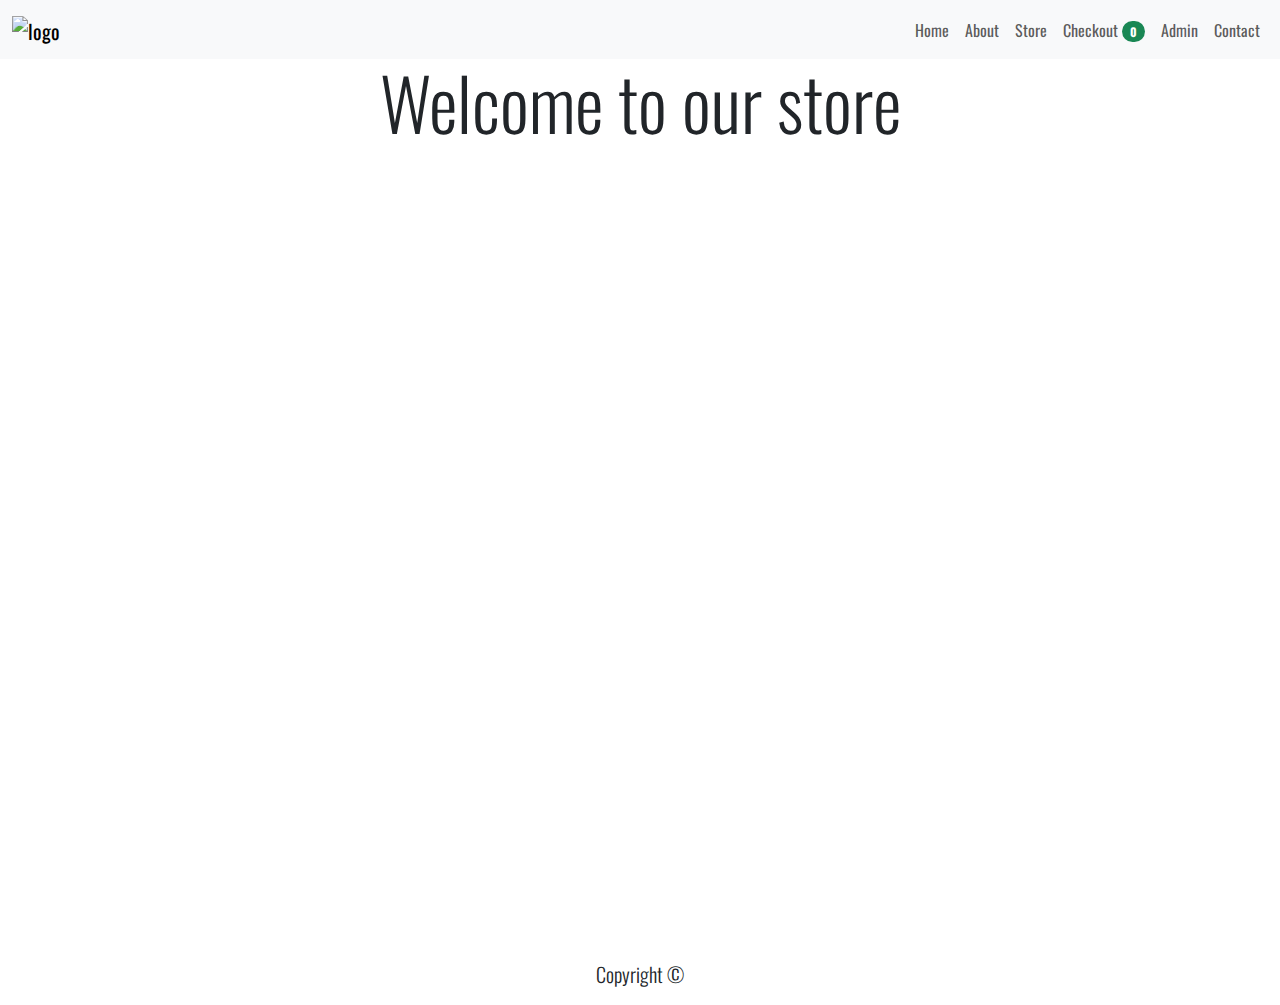
==== index.html @ 11fa7b1d "Fonts Added" ====
<!DOCTYPE html>
<html lang="en">
  <head>
    <meta charset="UTF-8" />
    <meta name="viewport" content="width=device-width, initial-scale=1.0" />
    <!-- Favicon -->
    <link
      rel="shortcut icon"
      href="https://shakill23.github.io/"
      type="image/x-icon"
    />
    <!-- Bootstrap's styling -->
    <link
      href="https://cdn.jsdelivr.net/npm/bootstrap@5.3.3/dist/css/bootstrap.min.css"
      rel="stylesheet"
      integrity="sha384-QWTKZyjpPEjISv5WaRU9OFeRpok6YctnYmDr5pNlyT2bRjXh0JMhjY6hW+ALEwIH"
      crossorigin="anonymous"
    />
    <!-- font -->
    <link rel="preconnect" href="https://fonts.googleapis.com" />
    <link rel="preconnect" href="https://fonts.gstatic.com" crossorigin />
    <link
      href="https://fonts.googleapis.com/css2?family=Cactus+Classical+Serif&family=Oswald:wght@200..700&display=swap"
      rel="stylesheet"
    />
    <!-- Custom's styling -->
    <link rel="stylesheet" href="./css/style.css" />
    <title>One-Stop Appliance Shop</title>
  </head>

  <body>
    <nav class="navbar navbar-expand-lg bg-body-tertiary sticky-top">
      <div class="container-fluid">
        <a class="navbar-brand" href="./index.html">
          <img src="https://shakill23.github.io/" alt="logo" loading="lazy" />
        </a>
        <button
          class="navbar-toggler"
          type="button"
          data-bs-toggle="collapse"
          data-bs-target="#navbarSupportedContent"
          aria-controls="navbarSupportedContent"
          aria-expanded="false"
          aria-label="Toggle navigation"
        >
          <span class="navbar-toggler-icon"></span>
        </button>
        <div class="collapse navbar-collapse" id="navbarSupportedContent">
          <ul class="navbar-nav ms-auto mb-2 mb-lg-0">
            <li class="nav-item">
              <a class="nav-link" href="./index.html">Home</a>
            </li>
            <li class="nav-item">
              <a class="nav-link" href="./html/about.html">About</a>
            </li>
            <li class="nav-item">
              <a class="nav-link" href="./html/product.html">Store</a>
            </li>
            <li class="nav-item">
              <a class="nav-link" href="./html/checkout.html"
                >Checkout
                <span class="badge rounded-pill bg-success" counter> 0 </span>
              </a>
            </li>
            <li class="nav-item">
              <a class="nav-link" href="./html/admin.html">Admin</a>
            </li>
            <li class="nav-item">
              <a class="nav-link" href="./html/contact.html">Contact</a>
            </li>
          </ul>
        </div>
      </div>
    </nav>
    <main class="container-fluid">
      <div class="row">
        <h2 class="display-2">Welcome to our store</h2>
      </div>
      <div class="row gap-2 justify-content-center" recentProducts></div>
    </main>
    <footer class="container-fluid">
      <div class="row">
        <p class="lead">
          Copyright &copy;
          <span currentYear></span>
        </p>
      </div>
    </footer>
    <!-- Bootstrap's script -->
    <script
      src="https://cdn.jsdelivr.net/npm/bootstrap@5.3.3/dist/js/bootstrap.bundle.min.js"
      integrity="sha384-YvpcrYf0tY3lHB60NNkmXc5s9fDVZLESaAA55NDzOxhy9GkcIdslK1eN7N6jIeHz"
      crossorigin="anonymous"
    ></script>
    <!-- Custom's script -->
    <script src="./script/code.js"></script>
  </body>
</html>
---- css/style.css ----
*,
*::after,
*::before {
    margin: 0;
    padding: 0;
    box-sizing: border-box;
}

::-webkit-scrollbar {
    display: none;
}


/* navbar */
.navbar {

    & img[alt='logo'] {
        width: 5rem;
    }
}

/* font */
@import url('https://fonts.googleapis.com/css2?family=Cactus+Classical+Serif&family=Oswald:wght@200..700&display=swap');

body {
    font-family: "Oswald", sans-serif;
  }



.card {
    width: 18rem;

    & img {
        object-fit: contain;
        padding-block: .2rem;
    }

    & .card-body {
        display: grid;
        grid-template-rows: subgrid;
        grid-row: span 4;
    }
}

@media screen and (width < 768px) {

    :is(.col) {
        padding-block: .2rem;

        & button {
            width: 100%;
        }
    }
}

/* All the images */
img {
    aspect-ratio: 1;
    object-fit: cover;
    object-position: center;
}

/* text-align: center */
:is(h2, footer p) {
    text-align: center;
}

/* display -> grid */
:is(body, .card) {
    display: grid;
}

/* Number of rows */
:is(body) {
    grid-template-rows: auto minmax(100dvh, 100%) auto;
}
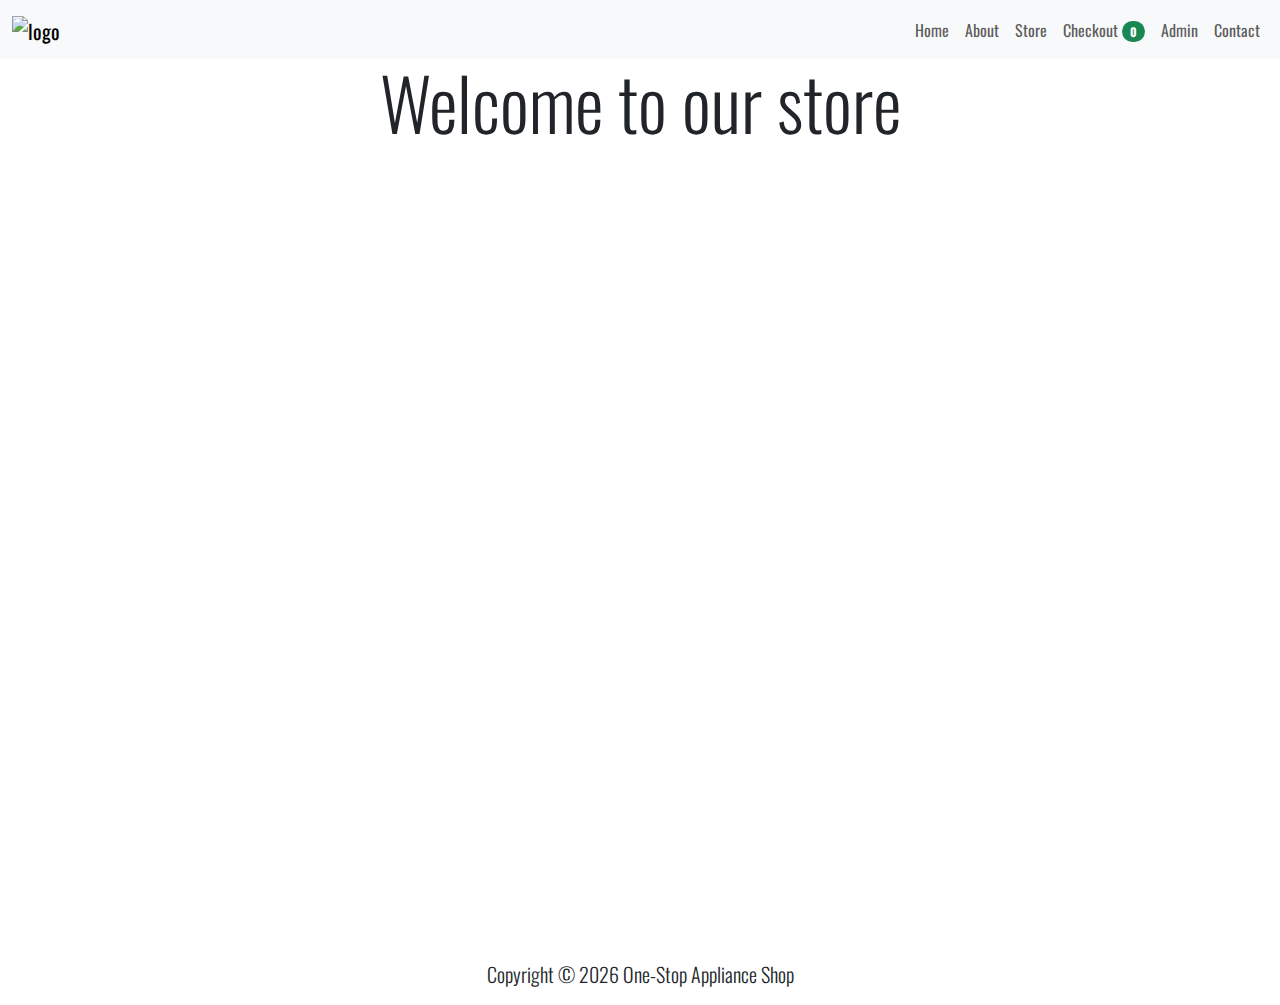
==== commit 32304882: "Footer and Js codes added" ====
--- a/index.html
+++ b/index.html
@@ -81,8 +81,8 @@
     <footer class="container-fluid">
       <div class="row">
         <p class="lead">
-          Copyright &copy;
-          <span currentYear></span>
+            Copyright &copy;
+          <span currentYear></span> One-Stop Appliance Shop
         </p>
       </div>
     </footer>
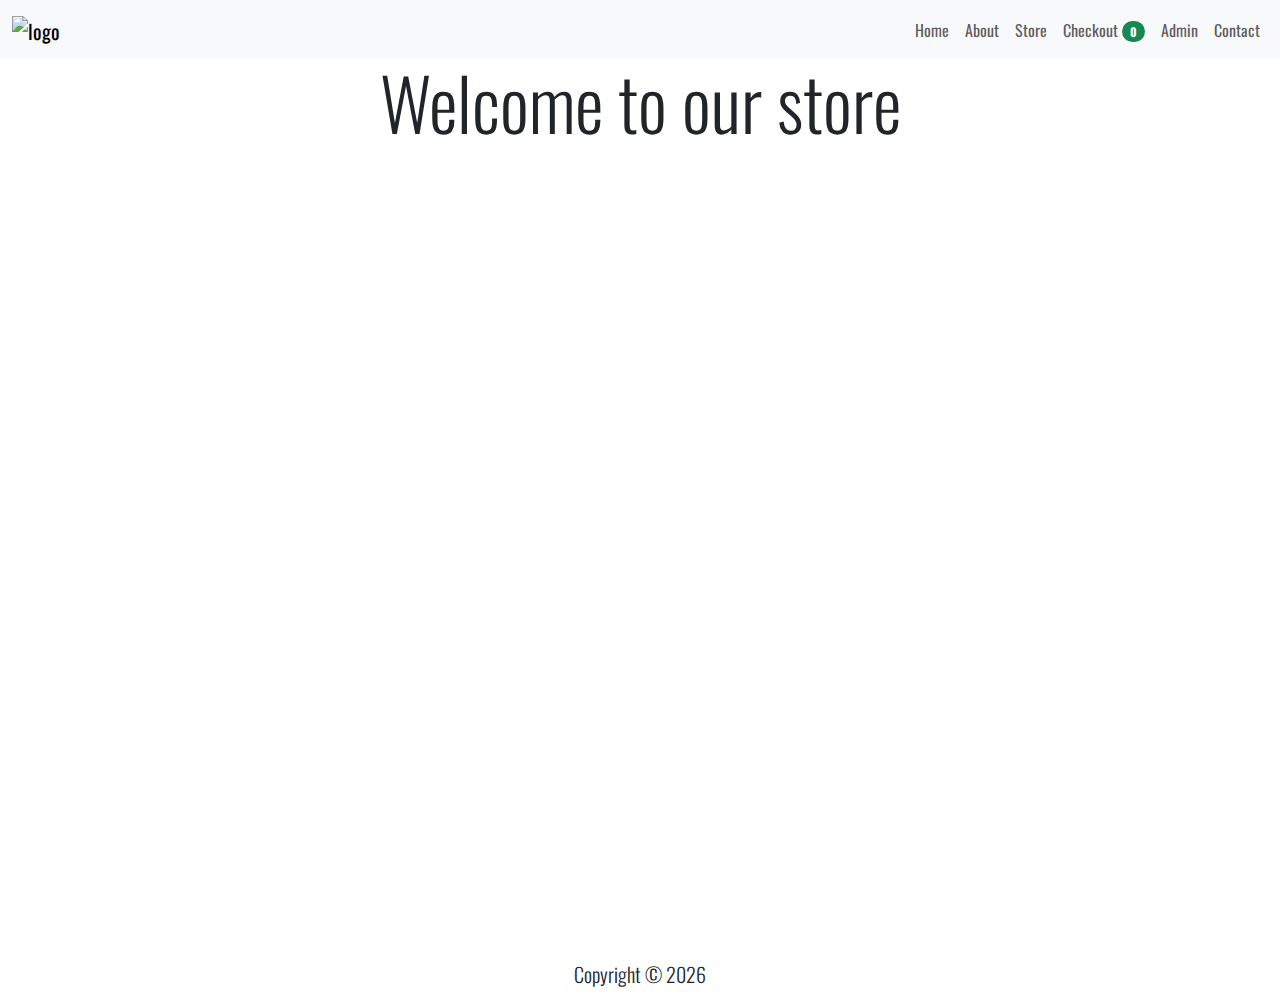
==== commit e687069a: "Js functionality Added and fixed logos" ====
--- a/index.html
+++ b/index.html
@@ -6,7 +6,7 @@
     <!-- Favicon -->
     <link
       rel="shortcut icon"
-      href="https://shakill23.github.io/"
+      href="https://shakill23.github.io/allImages/images/sdLogo.png"
       type="image/x-icon"
     />
     <!-- Bootstrap's styling -->
@@ -32,7 +32,7 @@
     <nav class="navbar navbar-expand-lg bg-body-tertiary sticky-top">
       <div class="container-fluid">
         <a class="navbar-brand" href="./index.html">
-          <img src="https://shakill23.github.io/" alt="logo" loading="lazy" />
+          <img src="https://shakill23.github.io/allImages/images/sdLogo.png" alt="logo" loading="lazy" />
         </a>
         <button
           class="navbar-toggler"
@@ -81,8 +81,8 @@
     <footer class="container-fluid">
       <div class="row">
         <p class="lead">
-            Copyright &copy;
-          <span currentYear></span> One-Stop Appliance Shop
+          Copyright &copy;
+          <span year></span>
         </p>
       </div>
     </footer>
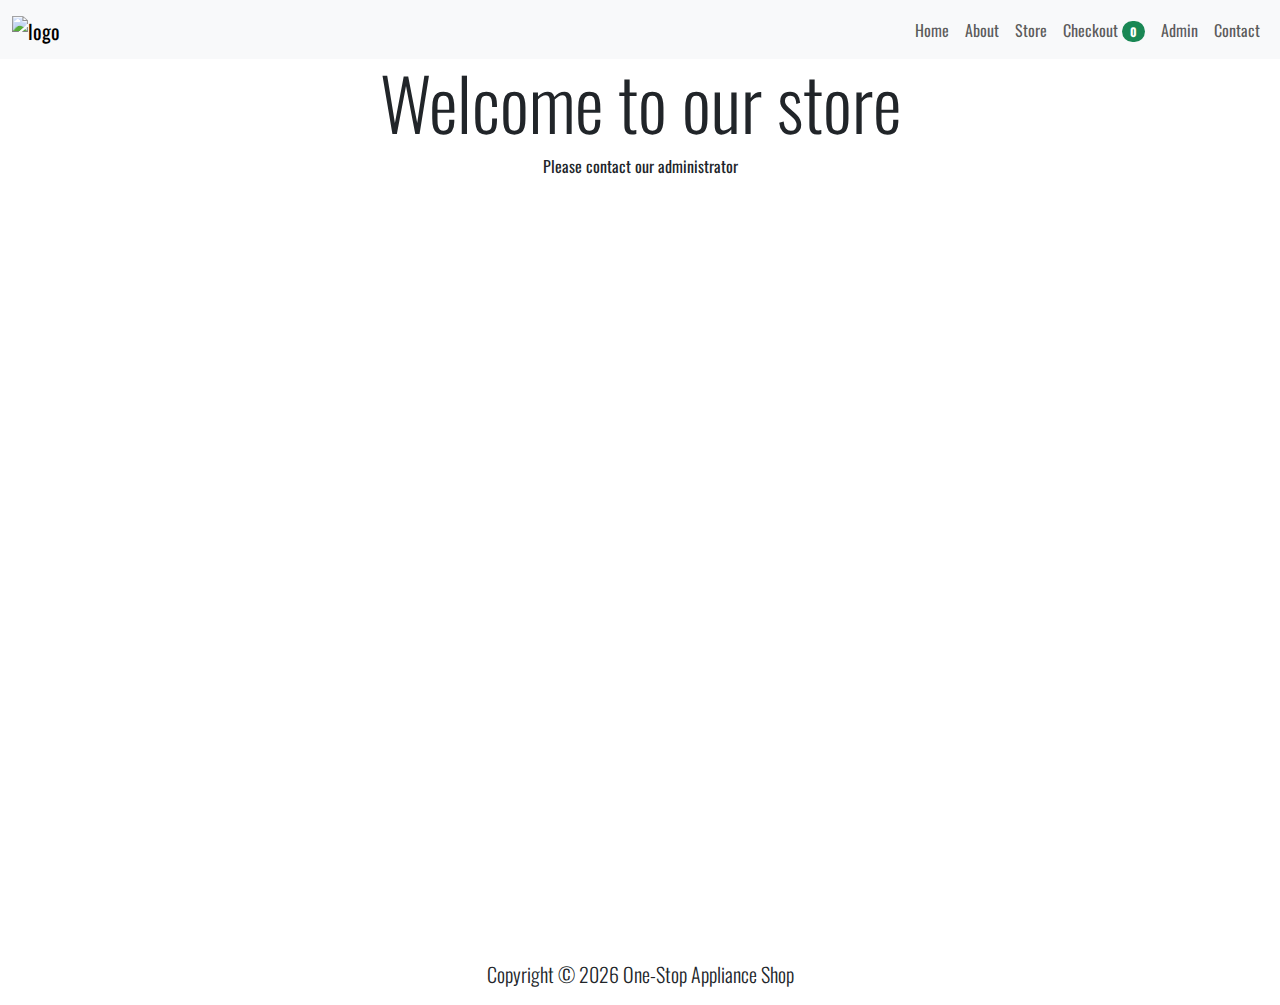
==== commit a1113258: "Js functionality Added and fixed logos" ====
--- a/index.html
+++ b/index.html
@@ -25,7 +25,7 @@
     />
     <!-- Custom's styling -->
     <link rel="stylesheet" href="./css/style.css" />
-    <title>One-Stop Appliance Shop</title>
+    <title>OSAS</title>
   </head>
 
   <body>
@@ -81,8 +81,8 @@
     <footer class="container-fluid">
       <div class="row">
         <p class="lead">
-          Copyright &copy;
-          <span year></span>
+            Copyright &copy;
+          <span year></span> One-Stop Appliance Shop
         </p>
       </div>
     </footer>
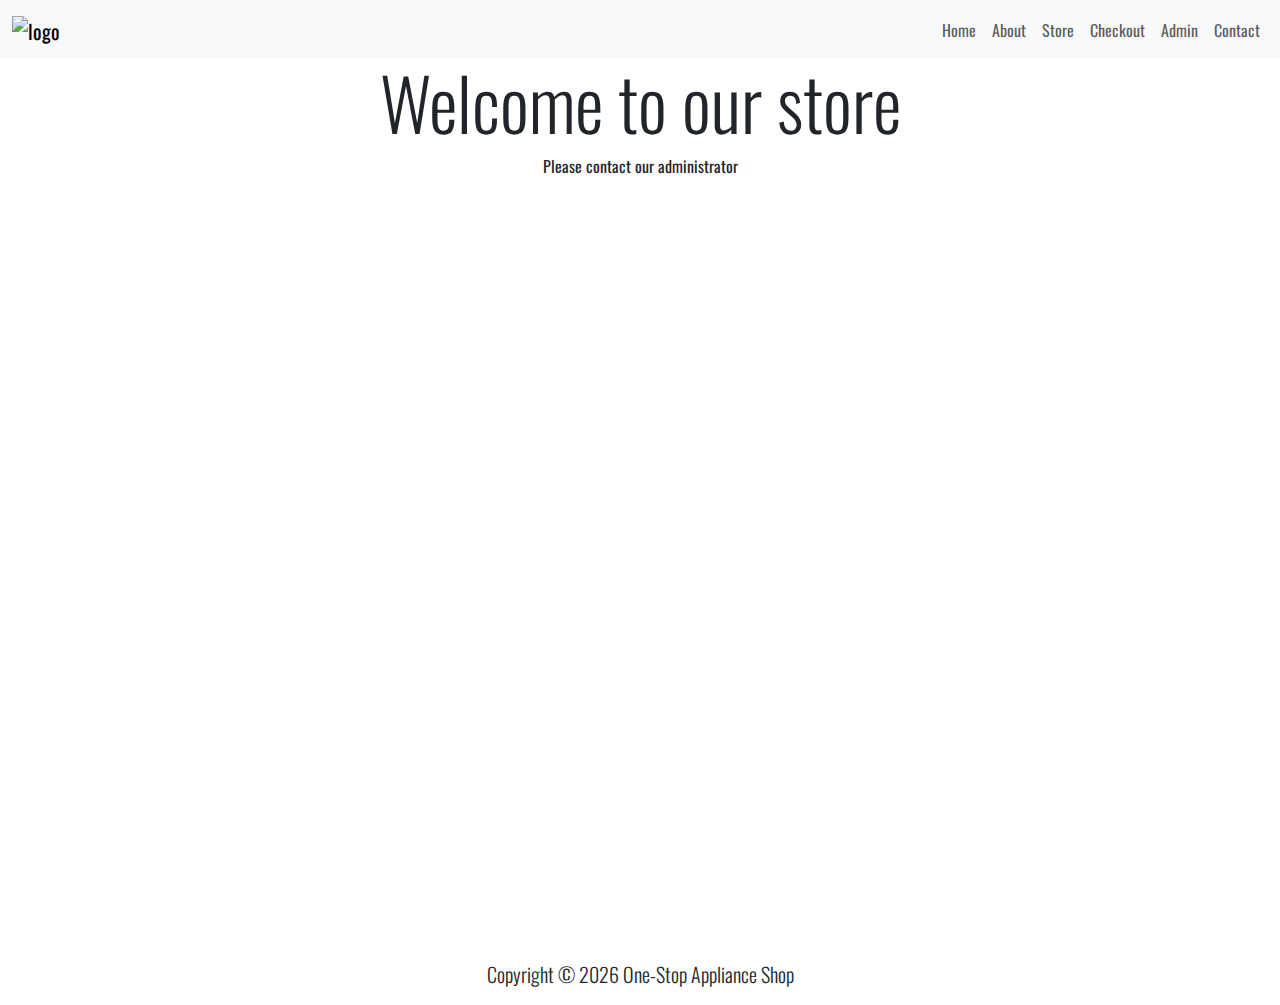
==== commit 42ece3b2: "Fixed some errors and Modified checkout" ====
--- a/index.html
+++ b/index.html
@@ -59,7 +59,7 @@
             <li class="nav-item">
               <a class="nav-link" href="./html/checkout.html"
                 >Checkout
-                <span class="badge rounded-pill bg-success" counter> 0 </span>
+                <!-- <span class="badge rounded-pill bg-success" counter> 0 </span> -->
               </a>
             </li>
             <li class="nav-item">
--- a/css/style.css
+++ b/css/style.css
@@ -25,8 +25,6 @@
 body {
     font-family: "Oswald", sans-serif;
   }
-
-
 
 .card {
     width: 18rem;
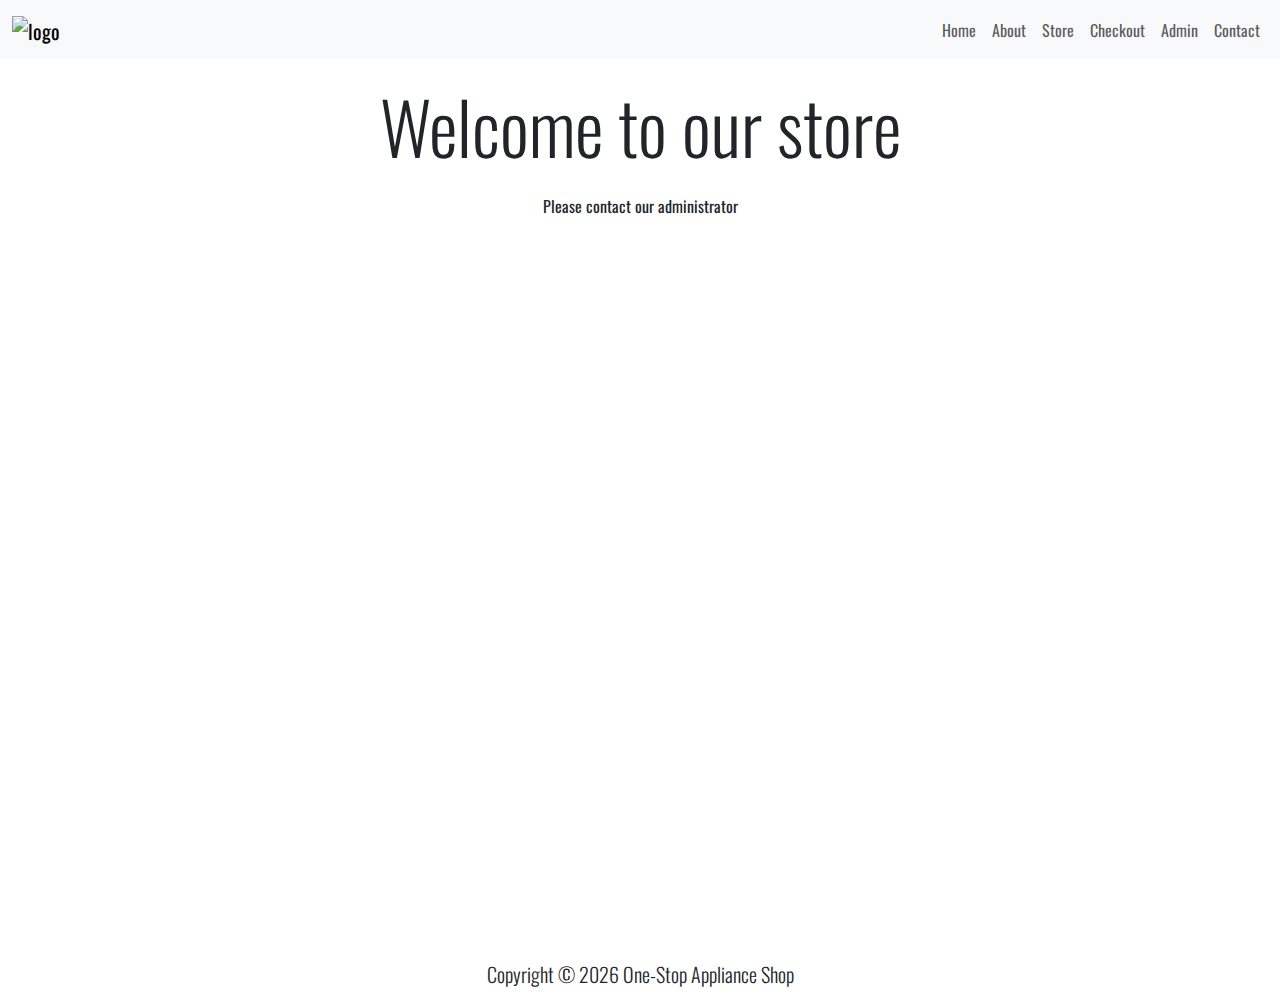
==== commit 6897d543: "Modified and fixed errors and fixed spinners" ====
--- a/index.html
+++ b/index.html
@@ -72,12 +72,16 @@
         </div>
       </div>
     </nav>
-    <main class="container-fluid">
-      <div class="row">
-        <h2 class="display-2">Welcome to our store</h2>
+    <main class="container-fluid mt-4">
+      <h2 class="display-2 text-center">Welcome to our store</h2>
+      <div class="d-flex justify-content-center mt-4">
+          <div class="spinner-border d-none" role="status" spinner>
+              <span class="visually-hidden">Loading...</span>
+          </div>
       </div>
       <div class="row gap-2 justify-content-center" recentProducts></div>
-    </main>
+  </main>
+  
     <footer class="container-fluid">
       <div class="row">
         <p class="lead">
--- a/css/style.css
+++ b/css/style.css
@@ -41,6 +41,15 @@
     }
 }
 
+/* contact */
+.social-icons {
+    margin-top: 20px;
+  }
+  
+  .btn-social {
+    margin-right: 10px;
+  }
+
 @media screen and (width < 768px) {
 
     :is(.col) {
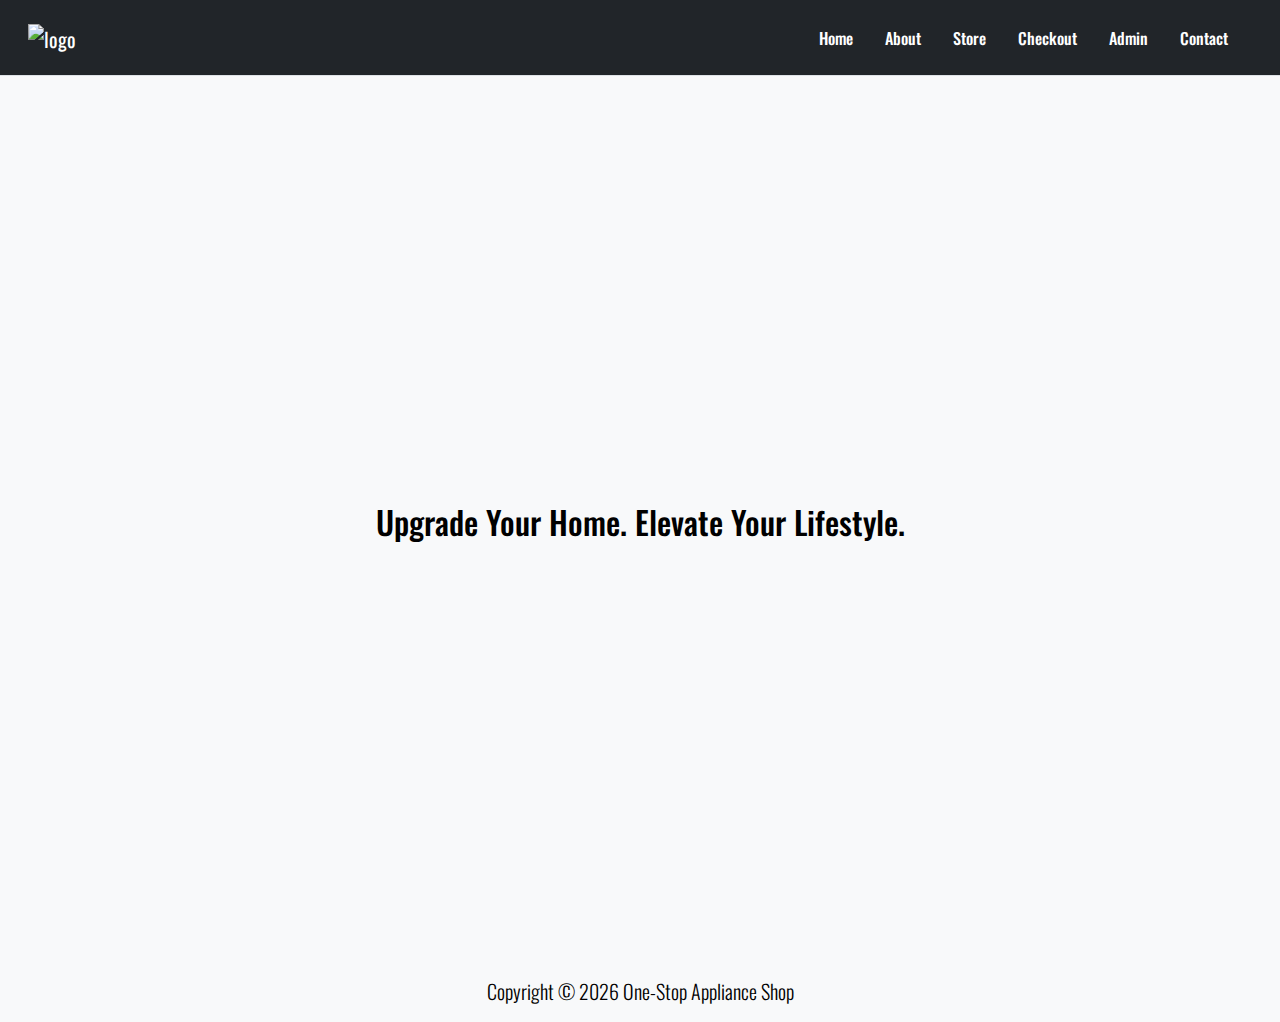
==== commit a4a413d2: "Modified and fixed errors" ====
--- a/index.html
+++ b/index.html
@@ -1,102 +1,71 @@
 <!DOCTYPE html>
 <html lang="en">
-  <head>
+<head>
     <meta charset="UTF-8" />
     <meta name="viewport" content="width=device-width, initial-scale=1.0" />
     <!-- Favicon -->
-    <link
-      rel="shortcut icon"
-      href="https://shakill23.github.io/allImages/images/sdLogo.png"
-      type="image/x-icon"
-    />
+    <link rel="shortcut icon" href="https://shakill23.github.io/allImages/images/sdLogo.png" type="image/x-icon" />
     <!-- Bootstrap's styling -->
-    <link
-      href="https://cdn.jsdelivr.net/npm/bootstrap@5.3.3/dist/css/bootstrap.min.css"
-      rel="stylesheet"
-      integrity="sha384-QWTKZyjpPEjISv5WaRU9OFeRpok6YctnYmDr5pNlyT2bRjXh0JMhjY6hW+ALEwIH"
-      crossorigin="anonymous"
-    />
-    <!-- font -->
+    <link href="https://cdn.jsdelivr.net/npm/bootstrap@5.3.3/dist/css/bootstrap.min.css" rel="stylesheet" integrity="sha384-QWTKZyjpPEjISv5WaRU9OFeRpok6YctnYmDr5pNlyT2bRjXh0JMhjY6hW+ALEwIH" crossorigin="anonymous" />
+    <!-- Font -->
     <link rel="preconnect" href="https://fonts.googleapis.com" />
     <link rel="preconnect" href="https://fonts.gstatic.com" crossorigin />
-    <link
-      href="https://fonts.googleapis.com/css2?family=Cactus+Classical+Serif&family=Oswald:wght@200..700&display=swap"
-      rel="stylesheet"
-    />
+    <link href="https://fonts.googleapis.com/css2?family=Cactus+Classical+Serif&family=Oswald:wght@200..700&display=swap" rel="stylesheet" />
     <!-- Custom's styling -->
     <link rel="stylesheet" href="./css/style.css" />
     <title>OSAS</title>
-  </head>
+</head>
 
-  <body>
-    <nav class="navbar navbar-expand-lg bg-body-tertiary sticky-top">
-      <div class="container-fluid">
-        <a class="navbar-brand" href="./index.html">
-          <img src="https://shakill23.github.io/allImages/images/sdLogo.png" alt="logo" loading="lazy" />
-        </a>
-        <button
-          class="navbar-toggler"
-          type="button"
-          data-bs-toggle="collapse"
-          data-bs-target="#navbarSupportedContent"
-          aria-controls="navbarSupportedContent"
-          aria-expanded="false"
-          aria-label="Toggle navigation"
-        >
-          <span class="navbar-toggler-icon"></span>
-        </button>
-        <div class="collapse navbar-collapse" id="navbarSupportedContent">
-          <ul class="navbar-nav ms-auto mb-2 mb-lg-0">
-            <li class="nav-item">
-              <a class="nav-link" href="./index.html">Home</a>
-            </li>
-            <li class="nav-item">
-              <a class="nav-link" href="./html/about.html">About</a>
-            </li>
-            <li class="nav-item">
-              <a class="nav-link" href="./html/product.html">Store</a>
-            </li>
-            <li class="nav-item">
-              <a class="nav-link" href="./html/checkout.html"
-                >Checkout
-                <!-- <span class="badge rounded-pill bg-success" counter> 0 </span> -->
-              </a>
-            </li>
-            <li class="nav-item">
-              <a class="nav-link" href="./html/admin.html">Admin</a>
-            </li>
-            <li class="nav-item">
-              <a class="nav-link" href="./html/contact.html">Contact</a>
-            </li>
-          </ul>
+<body>
+    <nav class="navbar navbar-expand-lg navbar-dark bg-dark sticky-top">
+        <div class="container-fluid">
+            <a class="navbar-brand" href="./index.html">
+                <img src="https://shakill23.github.io/allImages/images/sdLogo.png" alt="logo" loading="lazy" />
+            </a>
+            <button class="navbar-toggler" type="button" data-bs-toggle="collapse" data-bs-target="#navbarSupportedContent" aria-controls="navbarSupportedContent" aria-expanded="false" aria-label="Toggle navigation">
+                <span class="navbar-toggler-icon"></span>
+            </button>
+            <div class="collapse navbar-collapse" id="navbarSupportedContent">
+                <ul class="navbar-nav ms-auto mb-2 mb-lg-0">
+                    <li class="nav-item">
+                        <a class="nav-link" href="./index.html">Home</a>
+                    </li>
+                    <li class="nav-item">
+                        <a class="nav-link" href="./html/about.html">About</a>
+                    </li>
+                    <li class="nav-item">
+                        <a class="nav-link" href="./html/product.html">Store</a>
+                    </li>
+                    <li class="nav-item">
+                        <a class="nav-link" href="./html/checkout.html">Checkout</a>
+                    </li>
+                    <li class="nav-item">
+                        <a class="nav-link" href="./html/admin.html">Admin</a>
+                    </li>
+                    <li class="nav-item">
+                        <a class="nav-link" href="./html/contact.html">Contact</a>
+                    </li>
+                </ul>
+            </div>
         </div>
-      </div>
     </nav>
-    <main class="container-fluid mt-4">
-      <h2 class="display-2 text-center">Welcome to our store</h2>
-      <div class="d-flex justify-content-center mt-4">
-          <div class="spinner-border d-none" role="status" spinner>
-              <span class="visually-hidden">Loading...</span>
-          </div>
-      </div>
-      <div class="row gap-2 justify-content-center" recentProducts></div>
-  </main>
-  
+    
+    <main class="container-fluid">
+        <div class="d-flex justify-content-center align-items-center vh-100">
+            <h2>Upgrade Your Home. Elevate Your Lifestyle.</h2>
+        </div>
+    </main>
+
     <footer class="container-fluid">
-      <div class="row">
-        <p class="lead">
-            Copyright &copy;
-          <span year></span> One-Stop Appliance Shop
-        </p>
-      </div>
+        <div class="row">
+            <p class="lead text-center">
+                Copyright &copy; <span year></span> One-Stop Appliance Shop
+            </p>
+        </div>
     </footer>
     <!-- Bootstrap's script -->
-    <script
-      src="https://cdn.jsdelivr.net/npm/bootstrap@5.3.3/dist/js/bootstrap.bundle.min.js"
-      integrity="sha384-YvpcrYf0tY3lHB60NNkmXc5s9fDVZLESaAA55NDzOxhy9GkcIdslK1eN7N6jIeHz"
-      crossorigin="anonymous"
-    ></script>
+    <script src="https://cdn.jsdelivr.net/npm/bootstrap@5.3.3/dist/js/bootstrap.bundle.min.js" integrity="sha384-YvpcrYf0tY3lHB60NNkmXc5s9fDVZLESaAA55NDzOxhy9GkcIdslK1eN7N6jIeHz" crossorigin="anonymous"></script>
     <!-- Custom's script -->
     <script src="./script/code.js"></script>
-  </body>
+</body>
 </html>
--- a/css/style.css
+++ b/css/style.css
@@ -10,76 +10,64 @@
     display: none;
 }
 
-
-/* navbar */
-.navbar {
-
-    & img[alt='logo'] {
-        width: 5rem;
-    }
-}
-
-/* font */
+/* Font */
 @import url('https://fonts.googleapis.com/css2?family=Cactus+Classical+Serif&family=Oswald:wght@200..700&display=swap');
 
 body {
     font-family: "Oswald", sans-serif;
-  }
+    background-color: #F8F9FA; 
+    color: #000000; 
+}
 
-.card {
-    width: 18rem;
+/* Navbar */
+.navbar {
+    background-color: #343A40; 
+    padding: 1rem;
+    border-bottom: 1px solid #dee2e6; 
+}
 
-    & img {
-        object-fit: contain;
-        padding-block: .2rem;
-    }
+.navbar img[alt='logo'] {
+    width: 5rem;
+}
 
-    & .card-body {
-        display: grid;
-        grid-template-rows: subgrid;
-        grid-row: span 4;
+.navbar-toggler {
+    border: none;
+}
+
+.navbar-toggler-icon {
+    color: #00b67f;
+}
+
+.navbar-nav .nav-link {
+    color: #ffffff; 
+    font-weight: 500;
+    margin-right: 1rem;
+    transition: color 0.3s ease-in-out, background-color 0.3s ease-in-out;
+}
+
+.navbar-nav .nav-link:hover,
+.navbar-nav .nav-link:focus {
+    color: #00b67f; 
+    background-color: rgba(0, 123, 255, 0.1); 
+}
+
+.navbar-nav .nav-link.active {
+    color: #00b67f; 
+    font-weight: 700; 
+}
+
+h2, footer p {
+    text-align: center;
+    color: #000000; 
+}
+
+.vh-100 {
+    height: 100vh;
+}
+
+@media (max-width: 767px) {
+    .navbar-nav .nav-link {
+        margin-right: 0;
+        margin-bottom: 0.5rem;
     }
 }
-
-/* contact */
-.social-icons {
-    margin-top: 20px;
-  }
-  
-  .btn-social {
-    margin-right: 10px;
-  }
-
-@media screen and (width < 768px) {
-
-    :is(.col) {
-        padding-block: .2rem;
-
-        & button {
-            width: 100%;
-        }
-    }
-}
-
-/* All the images */
-img {
-    aspect-ratio: 1;
-    object-fit: cover;
-    object-position: center;
-}
-
-/* text-align: center */
-:is(h2, footer p) {
-    text-align: center;
-}
-
-/* display -> grid */
-:is(body, .card) {
-    display: grid;
-}
-
-/* Number of rows */
-:is(body) {
-    grid-template-rows: auto minmax(100dvh, 100%) auto;
-}
-
